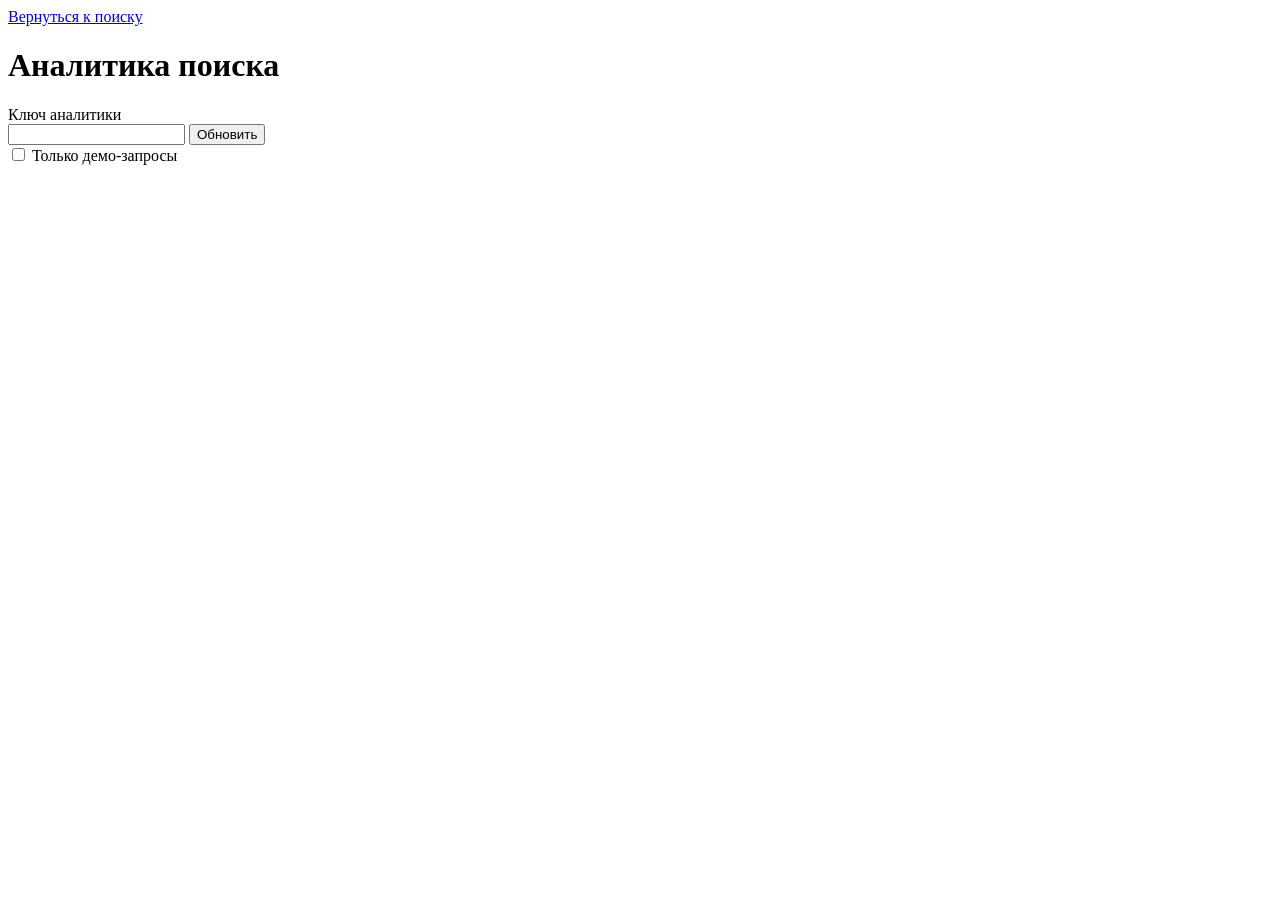
==== app/static/analytics.html @ 70079746 "Добавить условия закупки и аналитику поисковых промахов" ====
<!doctype html>
<html lang="ru">
<head>
  <meta charset="utf-8">
  <meta name="viewport" content="width=device-width, initial-scale=1">
  <title>Waive | Аналитика поиска</title>
  <link rel="stylesheet" href="/style.css">
  <script src="/analytics.js" defer></script>
</head>
<body>
  <main>
    <nav><a href="/">Вернуться к поиску</a></nav>
    <h1>Аналитика поиска</h1>
    <form id="analytics-form">
      <label for="analytics-token">Ключ аналитики</label>
      <div class="field">
        <input id="analytics-token" type="password" required autocomplete="off">
        <button type="submit">Обновить</button>
      </div>
      <label class="demo-mode"><input id="analytics-demo" type="checkbox"> Только демо-запросы</label>
    </form>
    <p id="analytics-status" role="status"></p>
    <section id="analytics-report" hidden>
      <dl id="metrics" class="metrics"></dl>
      <h2>Запросы для проверки</h2>
      <p id="analytics-empty" hidden>За выбранный период нет запросов для проверки.</p>
      <div class="analytics-table">
        <table>
          <thead><tr><th scope="col">Запрос и условия</th><th scope="col">Поиски</th>
            <th scope="col">Причина</th><th scope="col">Что проверить</th></tr></thead>
          <tbody id="misses"></tbody>
        </table>
      </div>
    </section>
  </main>
</body>
</html>
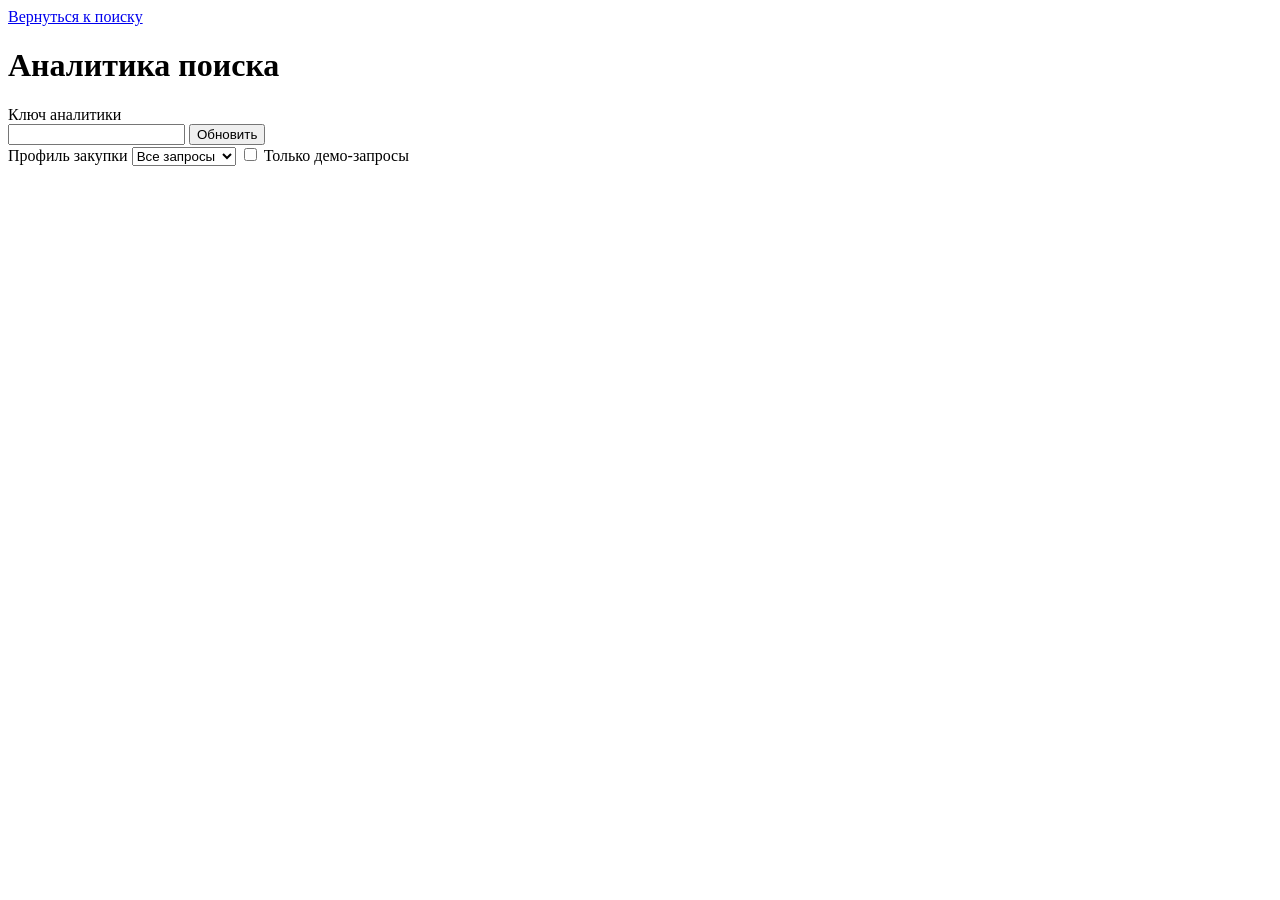
==== commit eeb7b249: "Добавить подбор для компании и черновик запроса КП" ====
--- a/app/static/analytics.html
+++ b/app/static/analytics.html
@@ -17,6 +17,13 @@
         <input id="analytics-token" type="password" required autocomplete="off">
         <button type="submit">Обновить</button>
       </div>
+      <label class="demo-mode">Профиль закупки
+        <select id="analytics-profile">
+          <option value="">Все запросы</option>
+          <option value="true">С профилем</option>
+          <option value="false">Без профиля</option>
+        </select>
+      </label>
       <label class="demo-mode"><input id="analytics-demo" type="checkbox"> Только демо-запросы</label>
     </form>
     <p id="analytics-status" role="status"></p>
